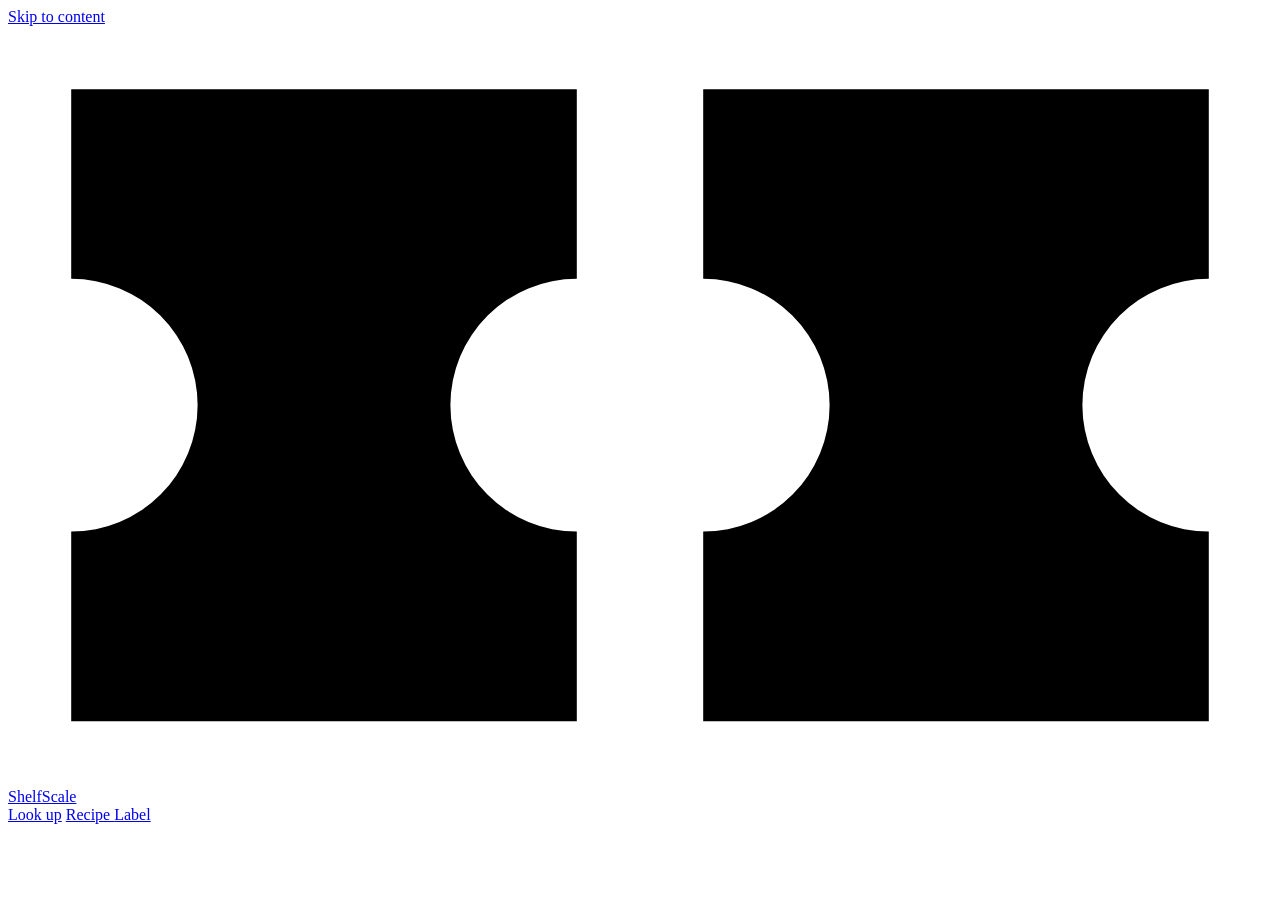
==== src/shelfscale/web/index.html @ 1318abc2 "Serve the first ShelfScale page with recipes and the UK declaration The service now serves a plain H" ====
<!doctype html>
<html lang="en-GB">
<head>
<meta charset="utf-8">
<meta name="viewport" content="width=device-width, initial-scale=1, viewport-fit=cover">
<title>ShelfScale</title>
<meta name="description" content="Look up a UK food, build a recipe and get its nutrition label, scored under today's law and the 2018 model side by side.">
<link rel="icon" href="/static/icon.svg" type="image/svg+xml">
<link rel="stylesheet" href="/static/app.css">
<script src="/static/app.js" defer></script>
</head>
<body>
<a class="skip" href="#main">Skip to content</a>
<header class="mast">
  <a class="brand" href="#/" aria-label="ShelfScale home">
    <svg class="brand-mark" viewBox="0 0 40 24" aria-hidden="true"><path d="M2 2h16v6a4 4 0 0 0 0 8v6H2v-6a4 4 0 0 0 0-8zM22 2h16v6a4 4 0 0 0 0 8v6H22v-6a4 4 0 0 0 0-8z"/></svg>
    <span>ShelfScale</span>
  </a>
  <nav class="tabs" aria-label="Sections">
    <a href="#/" data-tab="lookup">Look up</a>
    <a href="#/recipe" data-tab="recipe">Recipe <span class="count" id="tab-count"></span></a>
    <a href="#/label" data-tab="label">Label</a>
  </nav>
</header>

<main id="main" tabindex="-1">
  <div id="view" aria-live="polite"></div>
</main>

<div class="sheet" id="sheet" hidden>
  <div class="sheet-scrim" data-close></div>
  <section class="sheet-card ticket" role="dialog" aria-modal="true" aria-labelledby="sheet-title">
    <button class="btn btn-ghost sheet-close" type="button" data-close>Close</button>
    <div id="sheet-body"></div>
  </section>
</div>

<noscript><p class="noscript">ShelfScale needs JavaScript to run in your browser. The data API is described at <a href="/api">/api</a>.</p></noscript>
</body>
</html>
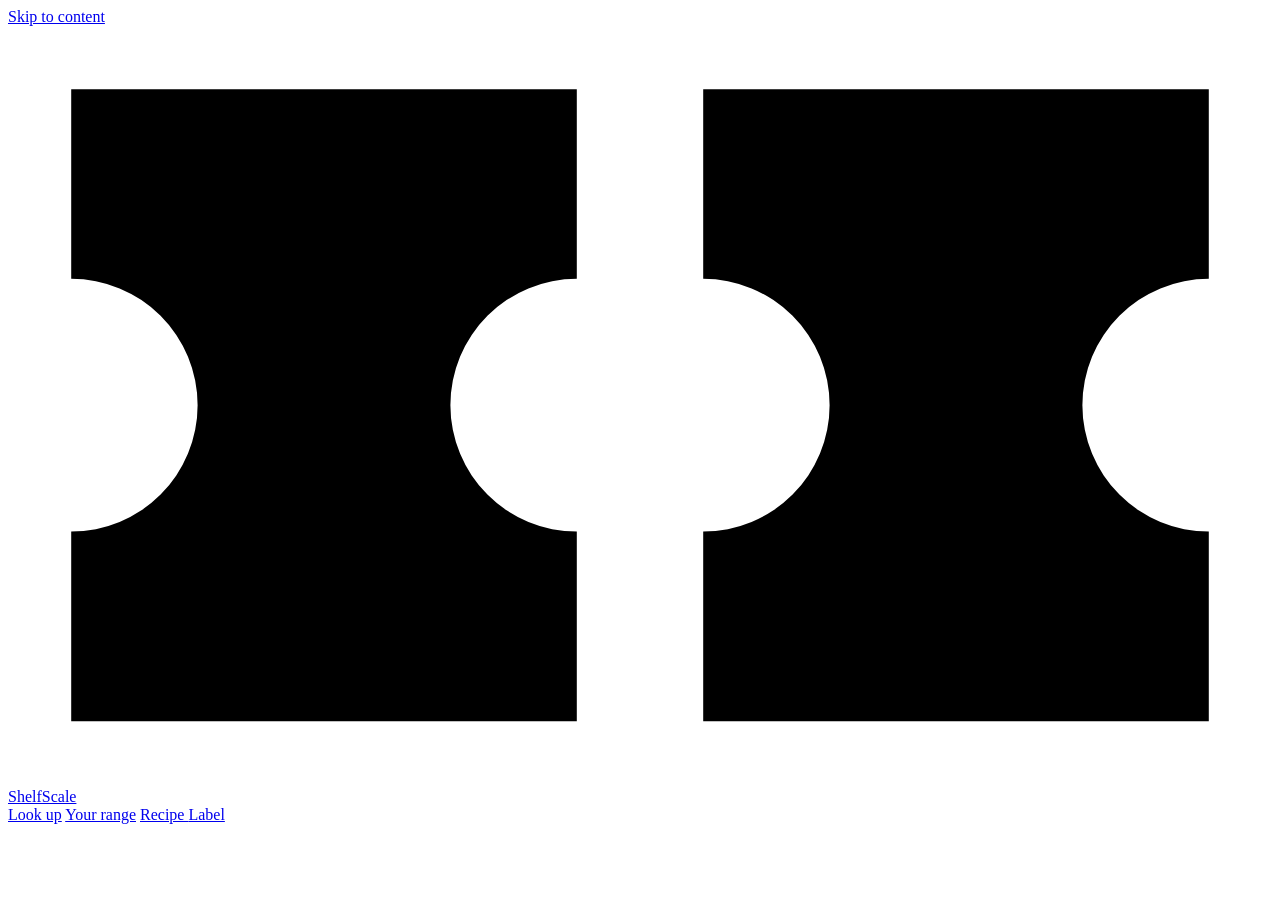
==== commit cea40667: "Rewrite the page around today, coming and receipts, and add Your range - Copy rewritten end to end: " ====
--- a/src/shelfscale/web/index.html
+++ b/src/shelfscale/web/index.html
@@ -4,7 +4,7 @@
 <meta charset="utf-8">
 <meta name="viewport" content="width=device-width, initial-scale=1, viewport-fit=cover">
 <title>ShelfScale</title>
-<meta name="description" content="Look up a UK food, build a recipe and get its nutrition label, scored under today's law and the 2018 model side by side.">
+<meta name="description" content="For each product a small food producer sells: its score under the law in force today, its score under the law that is coming, and the source of every number.">
 <link rel="icon" href="/static/icon.svg" type="image/svg+xml">
 <link rel="stylesheet" href="/static/app.css">
 <script src="/static/app.js" defer></script>
@@ -18,6 +18,7 @@
   </a>
   <nav class="tabs" aria-label="Sections">
     <a href="#/" data-tab="lookup">Look up</a>
+    <a href="#/range" data-tab="range">Your range</a>
     <a href="#/recipe" data-tab="recipe">Recipe <span class="count" id="tab-count"></span></a>
     <a href="#/label" data-tab="label">Label</a>
   </nav>
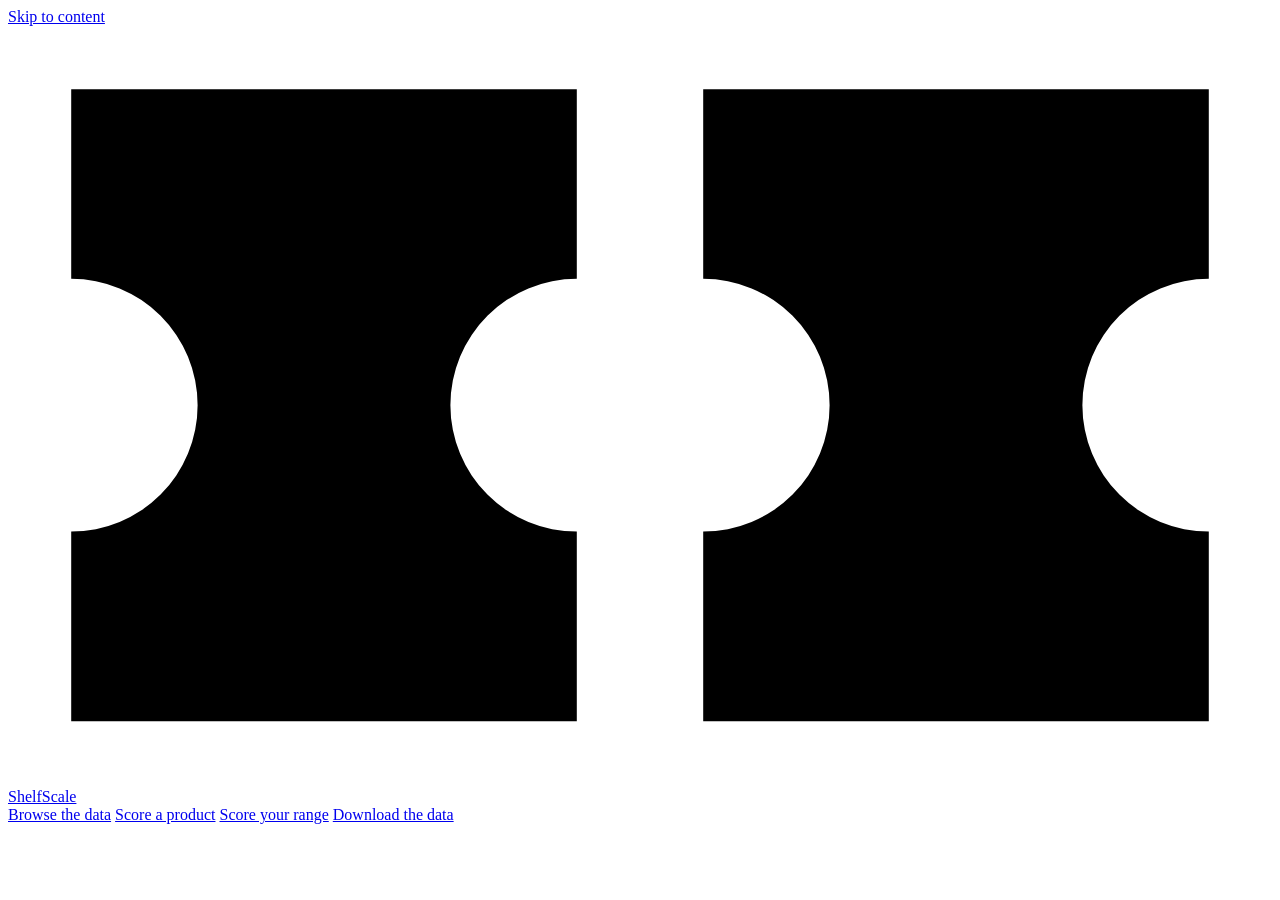
==== commit e3dc92ec: "Lead the page with the data; scoring becomes one use of it Four destinations on every page: Browse t" ====
--- a/src/shelfscale/web/index.html
+++ b/src/shelfscale/web/index.html
@@ -4,7 +4,7 @@
 <meta charset="utf-8">
 <meta name="viewport" content="width=device-width, initial-scale=1, viewport-fit=cover">
 <title>ShelfScale</title>
-<meta name="description" content="For each product a small food producer sells: its score under the law in force today, its score under the law that is coming, and the source of every number.">
+<meta name="description" content="The foods sold in the UK as they are sold: what they weigh, what is in them and where every number came from. Browse it, download it, and score a product with it.">
 <link rel="icon" href="/static/icon.svg" type="image/svg+xml">
 <link rel="stylesheet" href="/static/app.css">
 <script src="/static/app.js" defer></script>
@@ -17,10 +17,10 @@
     <span>ShelfScale</span>
   </a>
   <nav class="tabs" aria-label="Sections">
-    <a href="#/" data-tab="lookup">Look up</a>
-    <a href="#/range" data-tab="range">Your range</a>
-    <a href="#/recipe" data-tab="recipe">Recipe <span class="count" id="tab-count"></span></a>
-    <a href="#/label" data-tab="label">Label</a>
+    <a href="#/" data-tab="browse">Browse the data</a>
+    <a href="#/score" data-tab="score">Score a product</a>
+    <a href="#/range" data-tab="range">Score your range</a>
+    <a href="#/download" data-tab="download">Download the data</a>
   </nav>
 </header>
 
@@ -36,6 +36,6 @@
   </section>
 </div>
 
-<noscript><p class="noscript">ShelfScale needs JavaScript to run in your browser. The data API is described at <a href="/api">/api</a>.</p></noscript>
+<noscript><p class="noscript">ShelfScale needs JavaScript to run in your browser. The release files download without it: <a href="/download/release_manifest.json">release_manifest.json</a> lists them. The data API is described at <a href="/api">/api</a>.</p></noscript>
 </body>
 </html>
